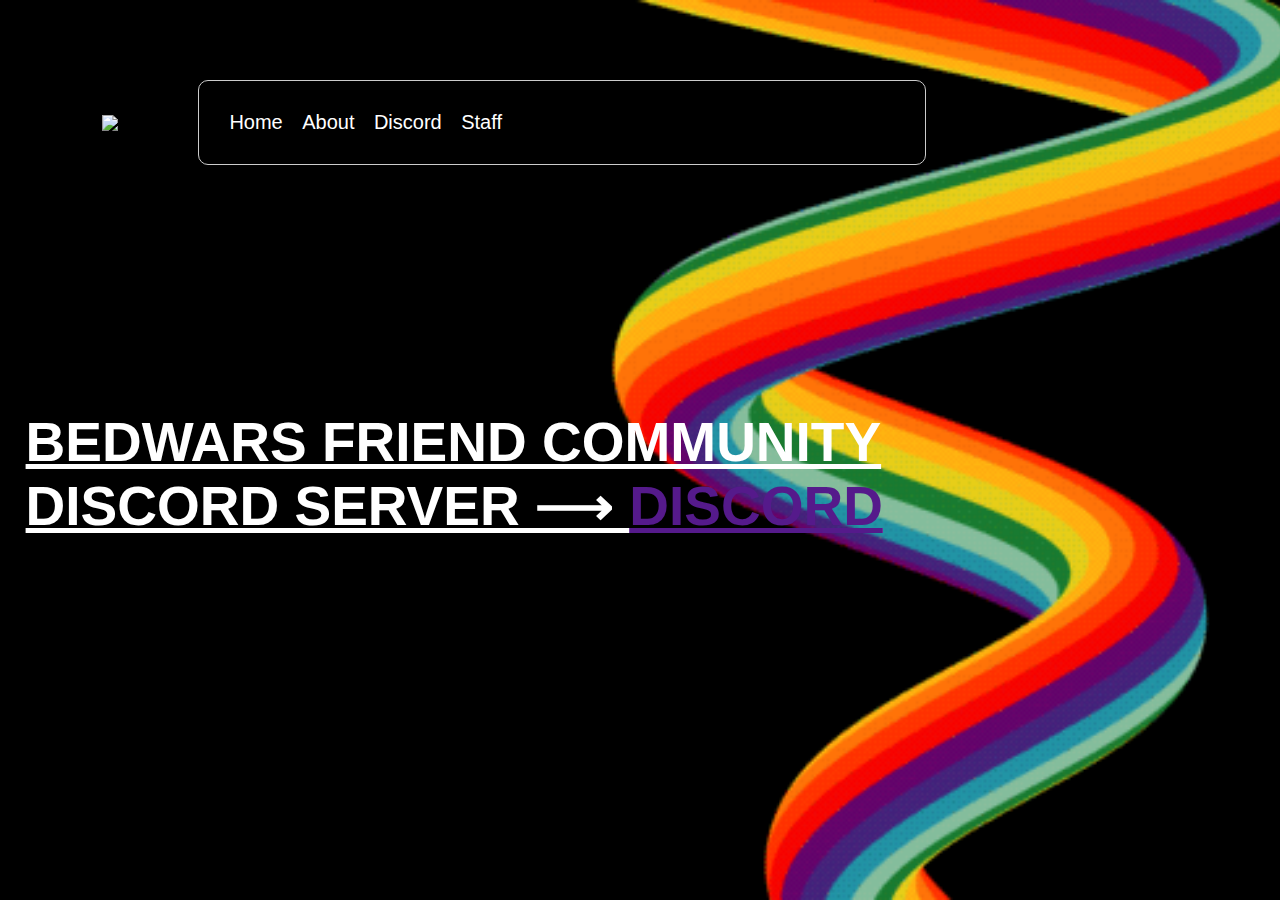
==== CSS/bfcdiscods.html @ 7619818d "first commit" ====
<!DOCTYPE html>
<html>
<head>
	<title>BFCNETWORK</title>
	<link rel="stylesheet" type="text/css" href="bfcdiscod.css">
</head>
<body>
	<div id="main-heading">
		<h1>Bedwars Friend Community</h1>
		<h2>Discord Server &#x27f6 <a href="">Discord</a></h2>
	</div>
	<div class="hero">
		<nav>
			<img src="bfclogo2" id="logo">
			<ul class="navbar">
				<li><a href="bfc.html">Home</a></li>
				<li><a href="#">About</a></li>
				<li><a href="bfcdiscods.html">Discord</a></li>
				<li><a href="#">Staff</a></li>
			</ul>
		</nav>
	</div>
---- CSS/bfcdiscod.css ----
body{
	background-color: #000;
	color: #555;
	font: normal 16px arial,sans-serif;
	margin: 0;
	overflow-x: hidden;
	overflow-y: hidden;
}


.container{
 width: 80%;
 margin: auto;
}

#main-header{
	background-color: ;
	color: #fff;
	padding: 1px;
}

#navbar{
	background-color: ;
	margin: 0;
	padding-top: 20px;
	padding-left: 1100px;
	word-spacing: 20px;
}

#navbar li{
	list-style: none;
	display: inline;
	text-decoration: none;
}

#navbar ul{
}

#navbar a{
	text-decoration: none;
	color: #fff;
}

.hero{
	min-height: 100vh;
	width: 130%;
	background-color: #000;
	background-image: url('../images/Dvdp3.gif');
	background-position: ;
	background-repeat: no-repeat;
	background-position: center;
	background-size: 70%;
	color: #fff;
	padding: 0 8%;
	border-image-width: 60%;
}

#logo{
	
}


.navbar{
	background-color: #000;
	color: #fff;
	border: 1px #ccc solid;
	padding: 30px;
	width: 40%;
	margin: 80px;
	border-radius: 10px;
}

.navbar ul{
	padding: 0;
	list-style: none;
}

.navbar li{
	display: inline;
	word-spacing: 2px;
}

.navbar a{
	color: #fff;
	text-decoration: none;
	font-size: 20px;
	padding-right: 15px;
}


#main-footer{
	background-color: #000;
	color: #fff;
}

nav{
	display: flex;
	align-items: center;
}

#main-heading{
	position: relative;
	margin-top: 0;
}

#main-heading h1{
	font-size: 55px;
	margin-top: 32%;
	margin-left: 2%;
	font: normal Helvetica,sans-serif;
	text-decoration: none;
	text-transform: uppercase;
	position: absolute;
	color: #fff;
	text-decoration: underline;
}

#main-heading h2{
	font-size: 55px;
	margin-top: 37%;
	margin-left: 2%;
	font: normal Helvetica,sans-serif;
	text-decoration: none;
	text-transform: uppercase;
	position: absolute;
	color: #fff;
	text-decoration: underline;
}

.button{
	padding: 20px;
	font-size: 40px;
	background-color: #fff;
	color: #000;
	border: none;
	border-radius: 5px;
	margin-left: 10px;
}

.button:hover{
	background-color: red;
	color: #000;
}
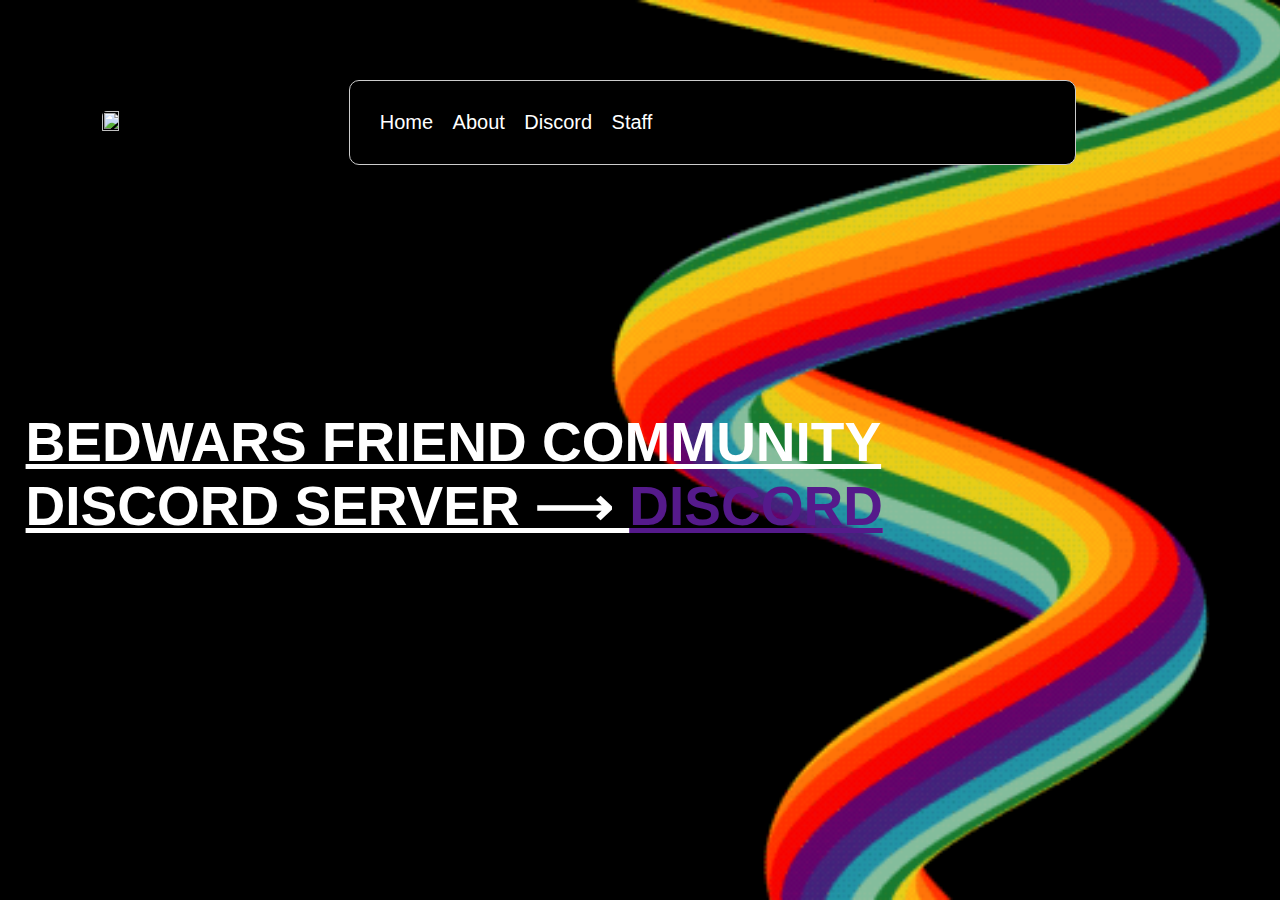
==== commit 9f3c4901: "first commit" ====
--- a/CSS/bfcdiscods.html
+++ b/CSS/bfcdiscods.html
@@ -11,9 +11,9 @@
 	</div>
 	<div class="hero">
 		<nav>
-			<img src="bfclogo2" id="logo">
+			<img src="images/bfclogo2.png" id="logo">
 			<ul class="navbar">
-				<li><a href="bfc.html">Home</a></li>
+				<li><a href="index.html">Home</a></li>
 				<li><a href="#">About</a></li>
 				<li><a href="bfcdiscods.html">Discord</a></li>
 				<li><a href="#">Staff</a></li>
--- a/CSS/bfcdiscod.css
+++ b/CSS/bfcdiscod.css
@@ -56,9 +56,10 @@
 }
 
 #logo{
-	
+	width: 10%;
+	height: 10%;
+	border-radius: 5px;
 }
-
 
 .navbar{
 	background-color: #000;
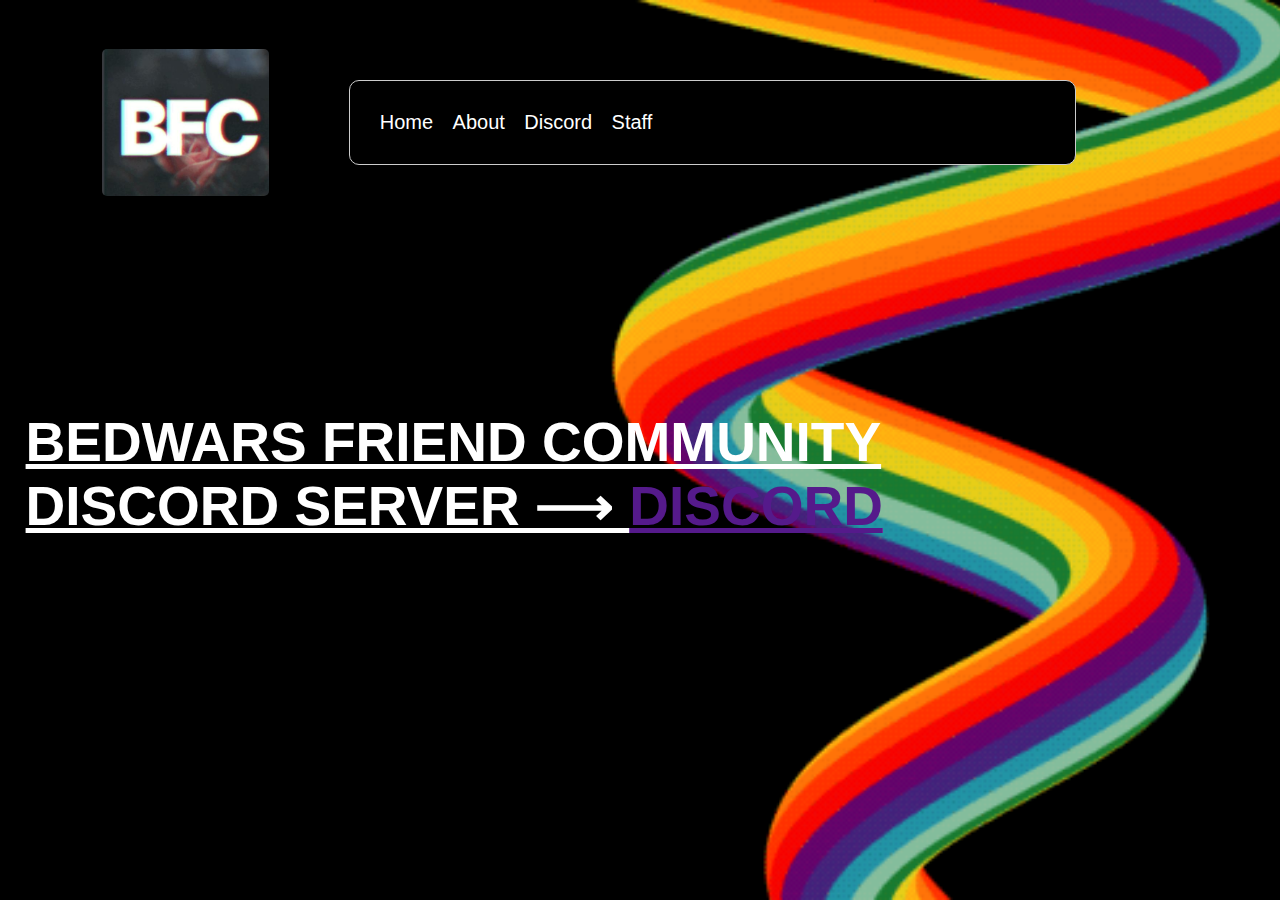
==== commit 1bab2cf1: "first commit" ====
--- a/CSS/bfcdiscods.html
+++ b/CSS/bfcdiscods.html
@@ -11,9 +11,9 @@
 	</div>
 	<div class="hero">
 		<nav>
-			<img src="images/bfclogo2.png" id="logo">
+			<img src="bfclogo2.png" id="logo">
 			<ul class="navbar">
-				<li><a href="index.html">Home</a></li>
+				<li><a href="https://justts.github.io/BFCNETWORK/">Home</a></li>
 				<li><a href="#">About</a></li>
 				<li><a href="bfcdiscods.html">Discord</a></li>
 				<li><a href="#">Staff</a></li>
--- a/CSS/bfcdiscod.css
+++ b/CSS/bfcdiscod.css
@@ -1,4 +1,5 @@
 body{
+	font-size: 16px;
 	background-color: #000;
 	color: #555;
 	font: normal 16px arial,sans-serif;
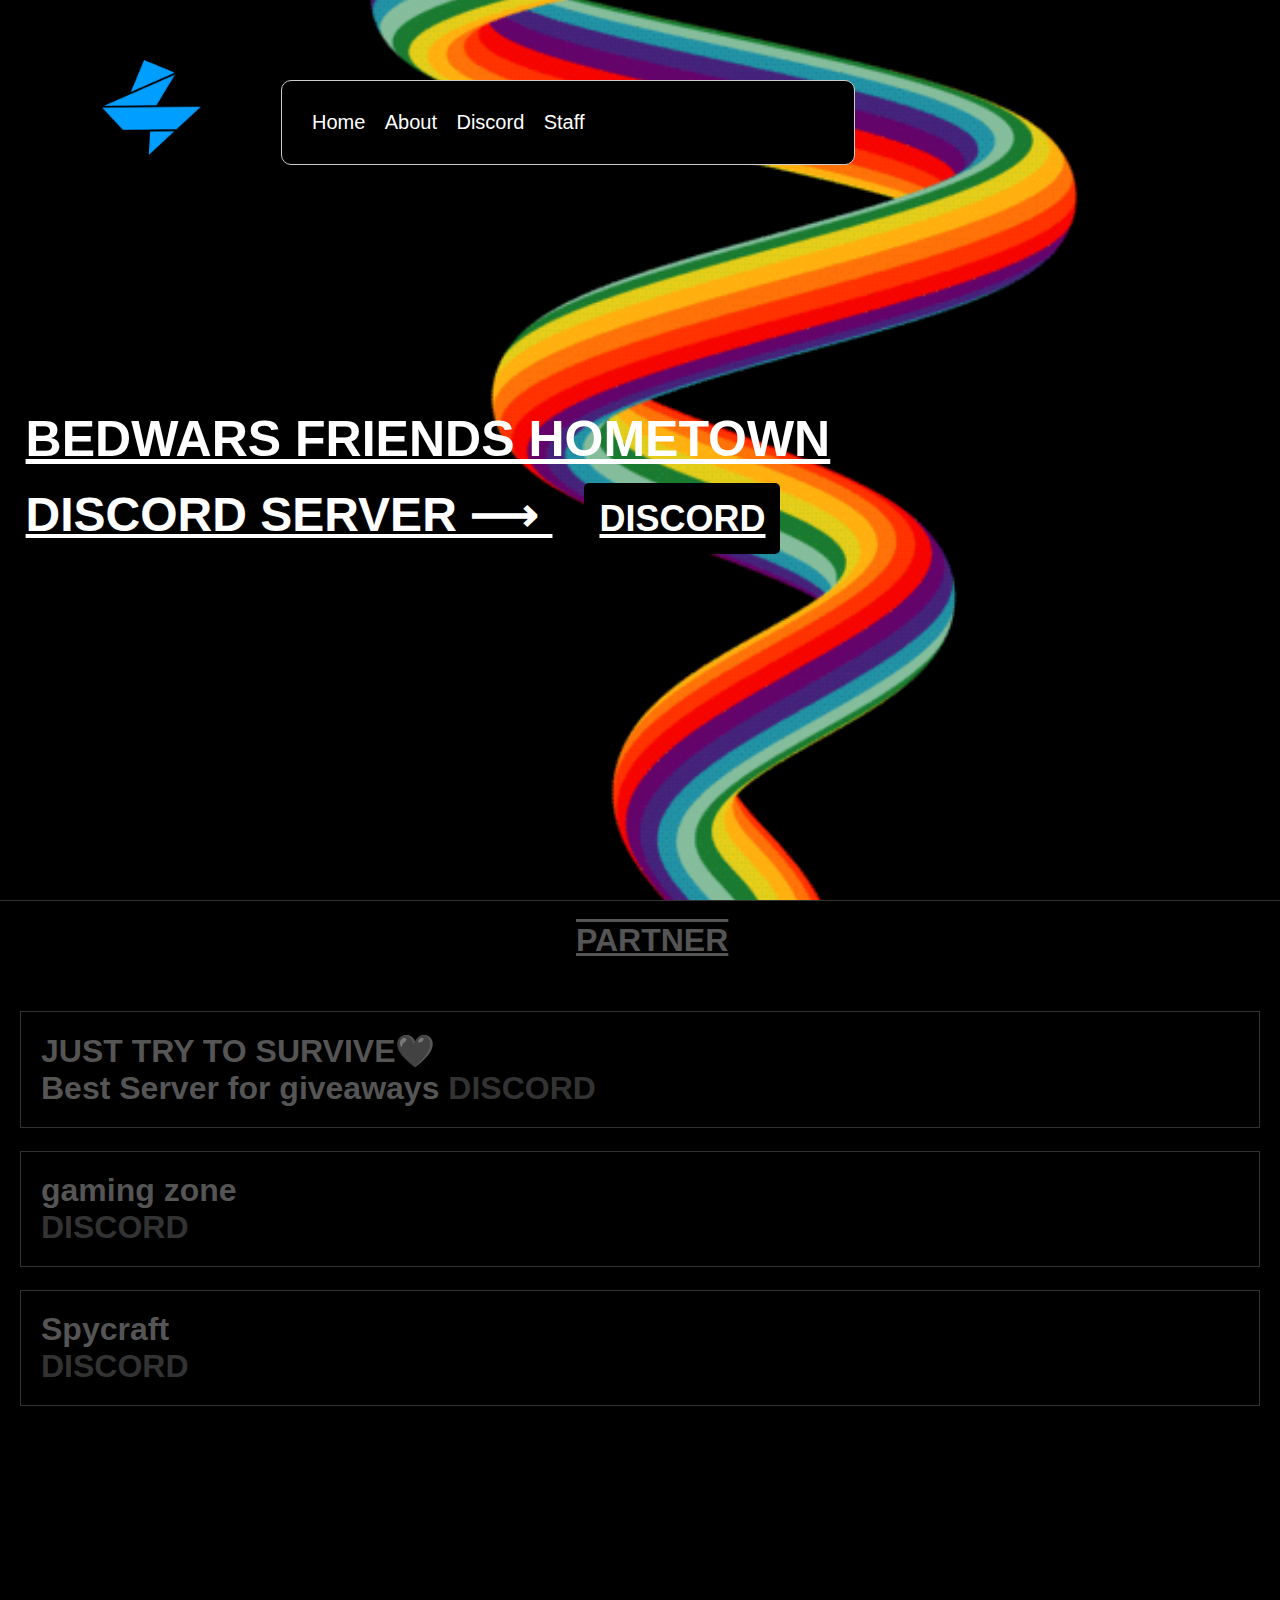
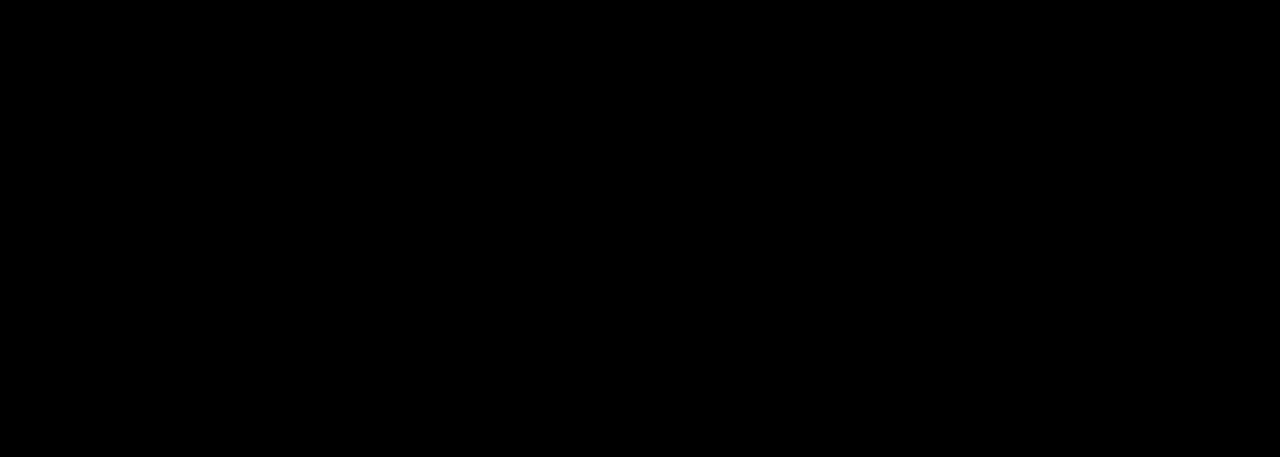
==== commit 29552ecf: "first commit" ====
--- a/CSS/bfcdiscods.html
+++ b/CSS/bfcdiscods.html
@@ -2,21 +2,36 @@
 <html>
 <head>
 	<title>BFCNETWORK</title>
+</head>
 	<link rel="stylesheet" type="text/css" href="bfcdiscod.css">
-</head>
-<body>
-	<div id="main-heading">
-		<h1>Bedwars Friend Community</h1>
-		<h2>Discord Server &#x27f6 <a href="">Discord</a></h2>
+ 	<div id="main-heading">
+		<h1>Bedwars Friends Hometown</h1>
+		<h2>Discord Server &#x27f6 <a id="main-discord" href="https://discord.gg/qA47P7kvTD">Discord</a></h2>
 	</div>
+	<body>
 	<div class="hero">
 		<nav>
-			<img src="bfclogo2.png" id="logo">
+			<img src="BFH.png" id="logo">
 			<ul class="navbar">
-				<li><a href="https://justts.github.io/BFCNETWORK/">Home</a></li>
+				<li><a href="../index.html">Home</a></li>
 				<li><a href="#">About</a></li>
 				<li><a href="bfcdiscods.html">Discord</a></li>
 				<li><a href="#">Staff</a></li>
 			</ul>
 		</nav>
-	</div>+	</div>
+	<div style="margin-top: 0px;"></div>
+	<div id="partner">
+		<h1>Partner</h1>
+	</div>
+	<div class="partner1">
+		<h1>JUST TRY TO SURVIVE🖤 <br>Best Server for giveaways <a href="https://discord.gg/bt64XEj4">DISCORD</a></h1>
+	</div>
+	<div class="partner2">
+		<h1>gaming  zone <br><a href="https://discord.gg/NZSBRyB79G">DISCORD</a></h1>
+	</div>
+	<div class="partner3">
+		<h1>Spycraft <br><a href="https://discord.gg/twTyBXwzGv">DISCORD</a></h1>
+	</div>
+</html>
+</body>--- a/CSS/bfcdiscod.css
+++ b/CSS/bfcdiscod.css
@@ -5,7 +5,6 @@
 	font: normal 16px arial,sans-serif;
 	margin: 0;
 	overflow-x: hidden;
-	overflow-y: hidden;
 }
 
 
@@ -44,7 +43,7 @@
 
 .hero{
 	min-height: 100vh;
-	width: 130%;
+	width: 100%;
 	background-color: #000;
 	background-image: url('../images/Dvdp3.gif');
 	background-position: ;
@@ -54,11 +53,12 @@
 	color: #fff;
 	padding: 0 8%;
 	border-image-width: 60%;
+	border-bottom: 1px #333 solid;
 }
 
 #logo{
-	width: 10%;
-	height: 10%;
+	width: 7.7%;
+	height: 7.7%;
 	border-radius: 5px;
 }
 
@@ -106,7 +106,7 @@
 }
 
 #main-heading h1{
-	font-size: 55px;
+	font-size: 50px;
 	margin-top: 32%;
 	margin-left: 2%;
 	font: normal Helvetica,sans-serif;
@@ -118,8 +118,8 @@
 }
 
 #main-heading h2{
-	font-size: 55px;
-	margin-top: 37%;
+	font-size: 48px;
+	margin-top: 38%;
 	margin-left: 2%;
 	font: normal Helvetica,sans-serif;
 	text-decoration: none;
@@ -129,18 +129,111 @@
 	text-decoration: underline;
 }
 
-.button{
-	padding: 20px;
-	font-size: 40px;
-	background-color: #fff;
-	color: #000;
-	border: none;
+#main-discord{
+	font-size: 36px;
+	text-decoration: none;
+	color: #fff;
+	background-color: #000;
+	border: 0px #000 solid;
 	border-radius: 5px;
-	margin-left: 10px;
-}
-
-.button:hover{
+	padding: 15px;
+	margin-left: 32PX;
+}
+
+
+#main-discord:hover{
 	background-color: red;
 	color: #000;
 }
 
+
+.partner1{
+	padding: 20px;
+}
+
+.partner1 h1{
+	position: relative;
+	bottom: 490px;
+	border: 1px #333 solid;
+	border-right: 80%;
+	padding: 20px;
+}
+
+.partner1:hover{
+	color: #fff;
+}
+
+.partner1 a{
+	text-decoration: none;
+	color: #333;
+}
+
+.partner1 a:hover{
+	color: #fff;
+}
+
+/*partner1 jtts*/
+
+.partner2{
+	padding: 20px;
+}
+
+.partner2 h1{
+	position: relative;
+	bottom: 550px;
+	border: 1px #333 solid;
+	border-right: 80%;
+	padding: 20px;
+}
+
+.partner2 a{
+	text-decoration: none;
+	color: #333;
+}
+
+.partner2 a:hover{
+	color: #fff;
+}
+
+.partner2:hover{
+	background-color: #000;
+	color: #ccc;
+}
+
+/*partner2 Gaming zone*/
+
+.partner3{
+	padding: 20px;
+}
+
+.partner3 h1{
+	position: relative;
+	bottom: 610px;
+	border: 1px #333 solid;
+	border-right: 80%;
+	padding: 20px;
+}
+
+.partner3 a{
+	text-decoration: none;
+	color: #333;
+}
+
+.partner3 a:hover{
+	color: #fff;
+}
+
+.partner3:hover{
+	background-color: #000;
+	color: #ccc;
+}
+
+/*partner3 spycraft*/
+
+#partner{
+	text-transform: uppercase;
+	text-decoration: overline underline;
+	margin-left: 45%;
+	margin-bottom: 500px;
+	position: center;
+}